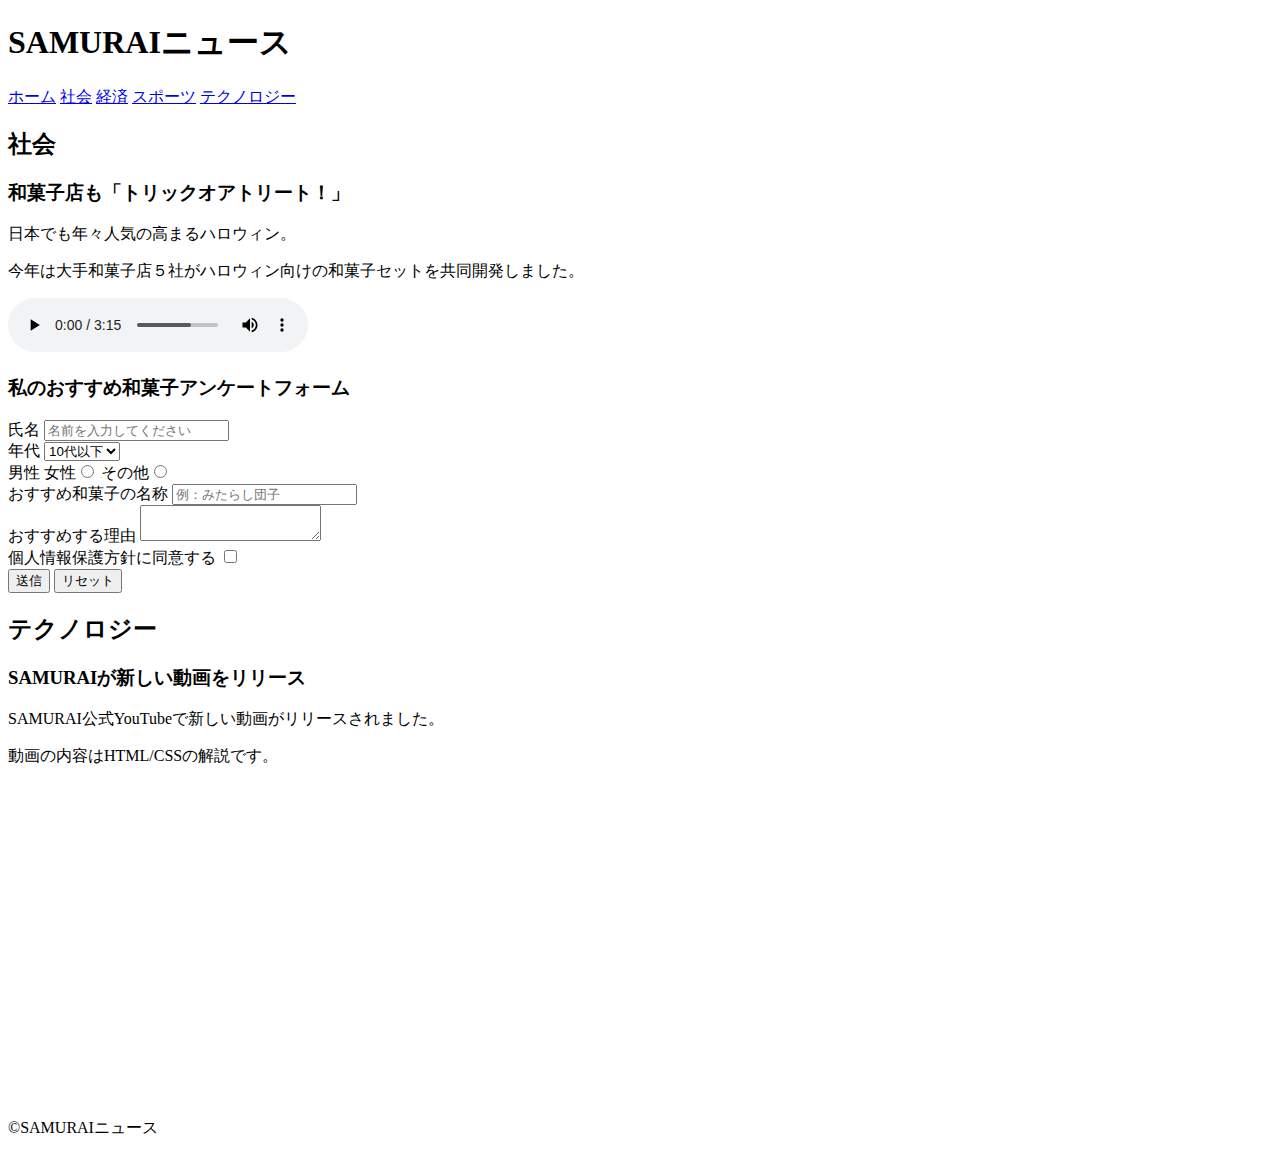
==== kadai_008/kadai_008.html @ 979352a0 "Add files via upload" ====
<!DOCTYPE html>
<html>
  <head>
    <title>8章課題</title>
    <meta name="description" content="このページは8章の課題です">
    <meta charset="UTF-8">
  </head>
  <body>
    <header>
      <h1>SAMURAIニュース</h1>
      <nav>
        <a href="https:www.sejuku.net/">ホーム</a>
        <a href="https:www.sejuku.net/">社会</a>
        <a href="https:www.sejuku.net/">経済</a>
        <a href="https:www.sejuku.net/">スポーツ</a>
        <a href="https:www.sejuku.net/">テクノロジー</a>
      </nav>
    </header>
    <main>
      <article>
        <h2>社会</h2>
        <section>
          <h3>和菓子店も「トリックオアトリート！」</h3>
          <p>日本でも年々人気の高まるハロウィン。</p>
          <p>今年は大手和菓子店５社がハロウィン向けの和菓子セットを共同開発しました。</p>
          <audio src="ichi.mp3" controls></audio>
        </section>
        <h3>私のおすすめ和菓子アンケートフォーム</h3>
        <form>
          <label>氏名</label>
          <input type="text" placeholder="名前を入力してください">
          <br>
          
          <label>年代</label>
          <select>
            <option>10代以下</option>
            <option>20代</option>
            <option>30代</option>
            <option>40代以上</option>
          </select>
          <br>

          <label>男性</label><inpu type="radio" name="gender">
          <label>女性</label><input type="radio" name="gender">
          <label>その他</label><input type="radio" name="gender">
          <br>

          <label>おすすめ和菓子の名称</label>
          <input type="text" placeholder="例：みたらし団子">
          <br>

          <label>おすすめする理由</label>
          <textarea></textarea>
          <br>

          <label>個人情報保護方針に同意する</label>
          <input type="checkbox">
          <br>
      
          <input type="submit" value="送信">
          <input type="submit" value="リセット">
        </form>
      </article>
      <article>
        <h2>テクノロジー</h2>
        <section>
          <h3>SAMURAIが新しい動画をリリース</h3>
          <p>SAMURAI公式YouTubeで新しい動画がリリースされました。</p>
          <p>動画の内容はHTML/CSSの解説です。</p>

          <iframe 
          width="560" height="315" src="https://www.youtube.com/embed/2JLiGSUohEo?si=a-du-EBLuy9fR-I5" title="YouTube video player" frameborder="0" allow="accelerometer; autoplay; clipboard-write; encrypted-media; gyroscope; picture-in-picture; web-share" referrerpolicy="strict-origin-when-cross-origin" allowfullscreen>
          </iframe>
        </section>
      </article>
    </main>
    <footer>
      <p>&copy;SAMURAIニュース</p>
    </footer>
  </body>
</html>
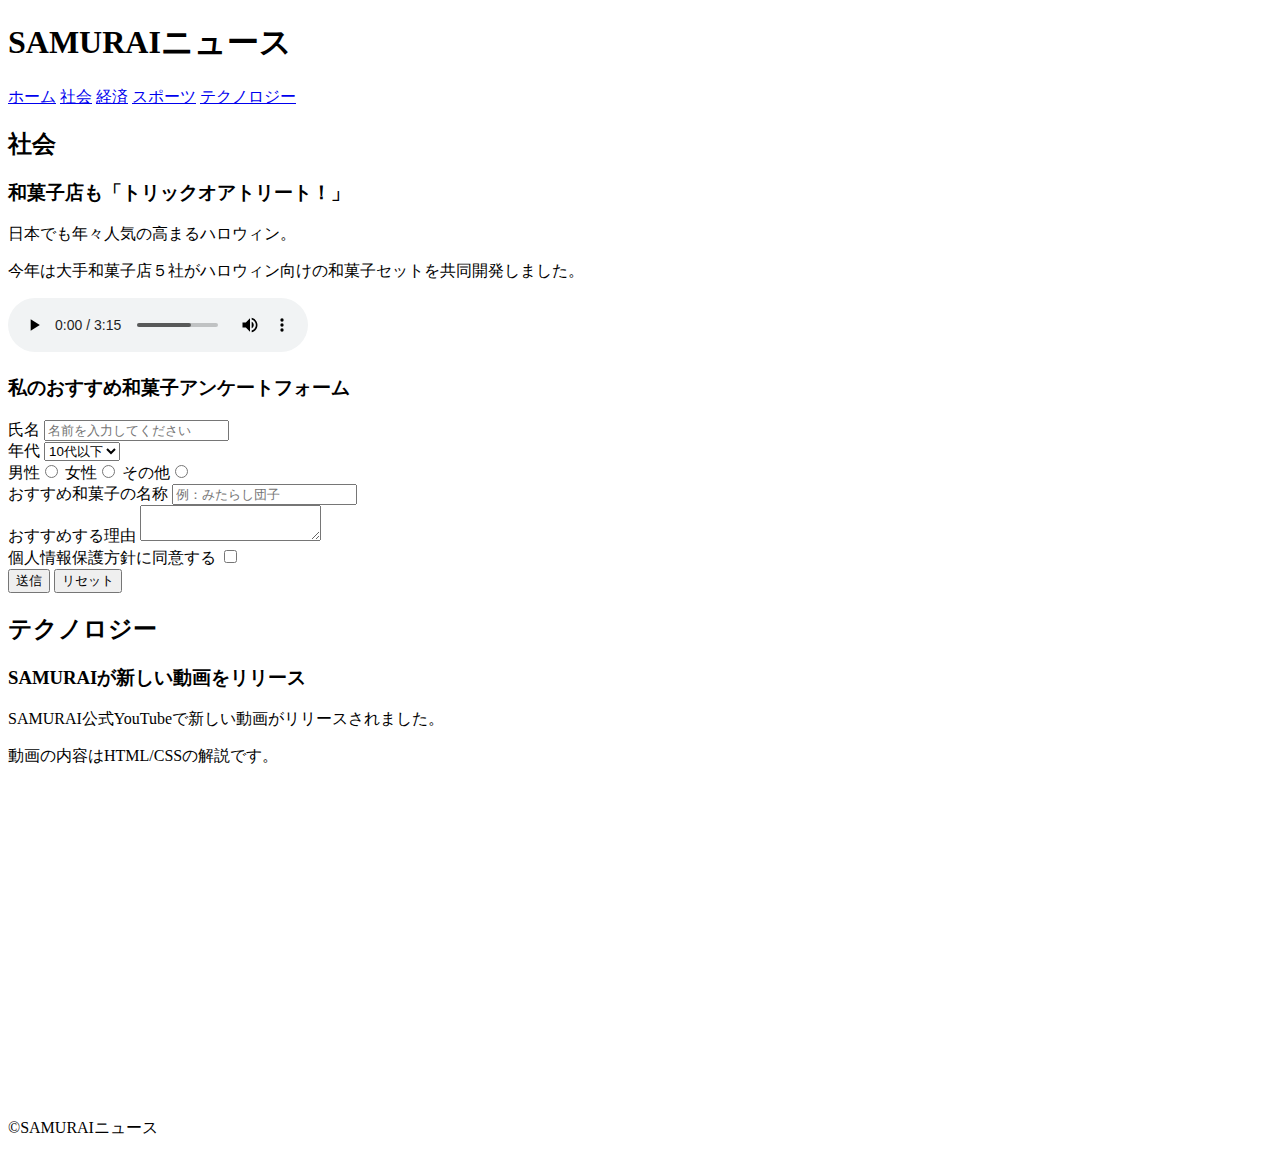
==== commit 179b4084: "kadai_008をアップロード" ====
--- a/kadai_008/kadai_008.html
+++ b/kadai_008/kadai_008.html
@@ -9,11 +9,11 @@
     <header>
       <h1>SAMURAIニュース</h1>
       <nav>
-        <a href="https:www.sejuku.net/">ホーム</a>
-        <a href="https:www.sejuku.net/">社会</a>
-        <a href="https:www.sejuku.net/">経済</a>
-        <a href="https:www.sejuku.net/">スポーツ</a>
-        <a href="https:www.sejuku.net/">テクノロジー</a>
+        <a href="https://www.sejuku.net/">ホーム</a>
+        <a href="https://www.sejuku.net/">社会</a>
+        <a href="https://www.sejuku.net/">経済</a>
+        <a href="https://www.sejuku.net/">スポーツ</a>
+        <a href="https://www.sejuku.net/">テクノロジー</a>
       </nav>
     </header>
     <main>
@@ -40,7 +40,7 @@
           </select>
           <br>
 
-          <label>男性</label><inpu type="radio" name="gender">
+          <label>男性</label><input type="radio" name="gender">
           <label>女性</label><input type="radio" name="gender">
           <label>その他</label><input type="radio" name="gender">
           <br>
@@ -58,7 +58,7 @@
           <br>
       
           <input type="submit" value="送信">
-          <input type="submit" value="リセット">
+          <input type="reset" value="リセット">
         </form>
       </article>
       <article>
